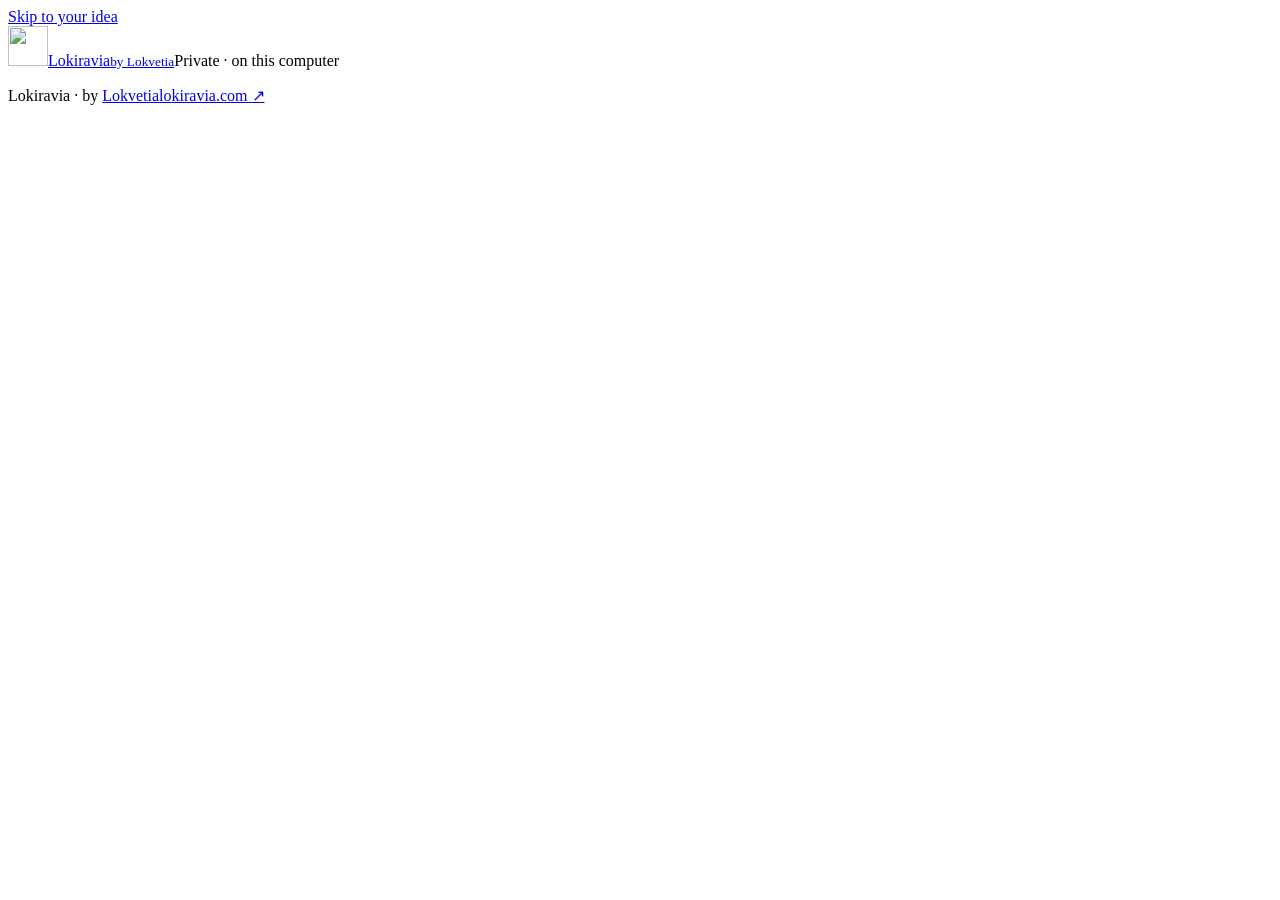
==== src/agentfactory_cloud/static/brief.html @ 4bbe6e47 "Rebrand AgentFactory Cloud as Lokiravia by Lokvetia" ====
<!doctype html>
<html lang="en"><head><meta charset="utf-8"><meta name="viewport" content="width=device-width,initial-scale=1"><title>Your game idea · Lokiravia</title><link rel="stylesheet" href="/static/brief.css"><script defer src="/static/brief.js"></script><meta name="theme-color" content="#513880"><meta name="description" content="Lokiravia by Lokvetia — a creative workspace for your game ideas and first playable plans."><link rel="icon" href="/static/brand-mark.svg" type="image/svg+xml"><link rel="stylesheet" href="/static/brand.css"></head>
<body class="brand-cloud page-brief"><a class="skip" href="#main">Skip to your idea</a><header><a href="/" class="brand"><img class="brand-symbol" src="/static/brand-mark.svg" alt="" width="40" height="40"><span class="brand-name">Lokiravia<small>by Lokvetia</small></span></a><span class="pill">Private · on this computer</span><button id="logout" class="quiet" hidden>Lock</button></header>
<main id="main"><p id="status" role="status" aria-live="polite"></p><section id="login" hidden><h1>Open your local workspace</h1><p>Use the access key configured by this computer’s operator.</p><label>Local access key<input id="token" type="password" autocomplete="off"></label><button id="sign-in">Open workspace</button></section>
<div id="workspace" hidden><div class="heading"><div><p class="eyebrow">A small beginning</p><h1>Make room for your game idea.</h1><p>Keep your original idea, shape a first version, and decide what comes later.</p></div><button id="new">New idea</button></div><div class="layout"><aside><h2>My ideas</h2><nav id="ideas" aria-label="Saved ideas"></nav></aside><section id="content">
<section id="intake"><h2>What would you like to make?</h2><p>Write naturally, in English or Ukrainian. Your exact words will be kept.</p><label>Your idea<textarea id="original" maxlength="6000" rows="7" placeholder="I want a game where…"></textarea></label><button id="create">Save my idea</button></section>
<section id="editor" hidden><div class="version-line"><span id="version" class="pill"></span><button id="reload" class="quiet">Load latest saved version</button></div><details><summary>Your original words · kept unchanged</summary><pre id="source"></pre></details><div class="next"><div><h2>Shape your first game</h2><p id="ai-route"></p></div><button id="suggest">Organize my idea with local AI</button></div><p id="kind"></p><section id="questions" aria-label="Quick questions"></section><div id="fields" class="fields"></div><section id="assumptions"></section><button id="save">Save my changes</button><button id="plan-first" class="quiet">Plan the first playable version</button><details><summary>Earlier versions and answers</summary><div class="history"><label>Saved version<select id="history"></select></label><button id="view-version" class="quiet">View version</button></div><ul id="answers"></ul></details></section>
</section></div><footer>This workspace prepares your game plan. Building, payment and publishing are separate steps and are not connected here.</footer></div><div class="brand-footer"><span>Lokiravia <span aria-hidden="true">·</span> by <a href="http://lokvetia.com/" target="_blank" rel="noopener noreferrer">Lokvetia</a></span><a href="http://lokiravia.com/" target="_blank" rel="noopener noreferrer">lokiravia.com <span aria-hidden="true">↗</span></a></div></main>
<dialog id="confirm"><form method="dialog"><h2 id="confirm-title"></h2><p id="confirm-copy"></p><div class="actions"><button value="cancel" class="quiet">Keep editing</button><button value="confirm" id="confirm-action">Continue</button></div></form></dialog></body></html>
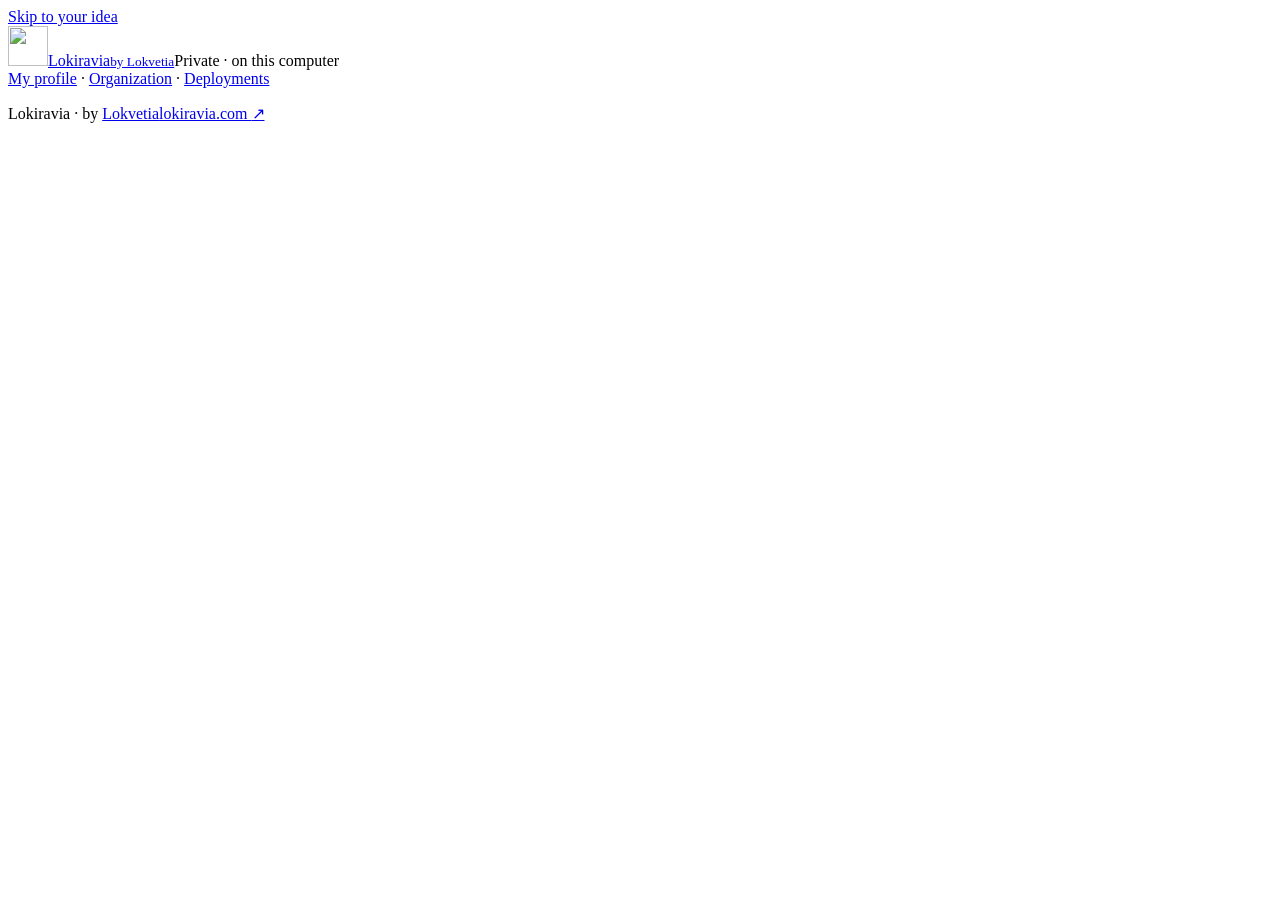
==== commit b643bdab: "Use shared Core identity and persistent deployment controller" ====
--- a/src/agentfactory_cloud/static/brief.html
+++ b/src/agentfactory_cloud/static/brief.html
@@ -1,7 +1,7 @@
 <!doctype html>
 <html lang="en"><head><meta charset="utf-8"><meta name="viewport" content="width=device-width,initial-scale=1"><title>Your game idea · Lokiravia</title><link rel="stylesheet" href="/static/brief.css"><script defer src="/static/brief.js"></script><meta name="theme-color" content="#513880"><meta name="description" content="Lokiravia by Lokvetia — a creative workspace for your game ideas and first playable plans."><link rel="icon" href="/static/brand-mark.svg" type="image/svg+xml"><link rel="stylesheet" href="/static/brand.css"></head>
 <body class="brand-cloud page-brief"><a class="skip" href="#main">Skip to your idea</a><header><a href="/" class="brand"><img class="brand-symbol" src="/static/brand-mark.svg" alt="" width="40" height="40"><span class="brand-name">Lokiravia<small>by Lokvetia</small></span></a><span class="pill">Private · on this computer</span><button id="logout" class="quiet" hidden>Lock</button></header>
-<main id="main"><p id="status" role="status" aria-live="polite"></p><section id="login" hidden><h1>Open your local workspace</h1><p>Use the access key configured by this computer’s operator.</p><label>Local access key<input id="token" type="password" autocomplete="off"></label><button id="sign-in">Open workspace</button></section>
+<main id="main"><nav aria-label="Shared account"><a href="https://id.lokvetia.com/profile" target="_blank" rel="noopener">My profile</a> · <a href="https://id.lokvetia.com/organizations" target="_blank" rel="noopener">Organization</a> · <a href="/deployments" target="_blank" rel="noopener">Deployments</a></nav><p id="status" role="status" aria-live="polite"></p><section id="login" hidden><h1>Sign in to your shared account</h1><p>One email and password for Lokiravia and Lokvetia Core. Existing edits stay in this tab while you sign in.</p><button id="sign-in">Sign in with email</button><p><a href="https://id.lokvetia.com/register" target="_blank" rel="noopener">Registration by administrator invitation</a></p></section>
 <div id="workspace" hidden><div class="heading"><div><p class="eyebrow">A small beginning</p><h1>Make room for your game idea.</h1><p>Keep your original idea, shape a first version, and decide what comes later.</p></div><button id="new">New idea</button></div><div class="layout"><aside><h2>My ideas</h2><nav id="ideas" aria-label="Saved ideas"></nav></aside><section id="content">
 <section id="intake"><h2>What would you like to make?</h2><p>Write naturally, in English or Ukrainian. Your exact words will be kept.</p><label>Your idea<textarea id="original" maxlength="6000" rows="7" placeholder="I want a game where…"></textarea></label><button id="create">Save my idea</button></section>
 <section id="editor" hidden><div class="version-line"><span id="version" class="pill"></span><button id="reload" class="quiet">Load latest saved version</button></div><details><summary>Your original words · kept unchanged</summary><pre id="source"></pre></details><div class="next"><div><h2>Shape your first game</h2><p id="ai-route"></p></div><button id="suggest">Organize my idea with local AI</button></div><p id="kind"></p><section id="questions" aria-label="Quick questions"></section><div id="fields" class="fields"></div><section id="assumptions"></section><button id="save">Save my changes</button><button id="plan-first" class="quiet">Plan the first playable version</button><details><summary>Earlier versions and answers</summary><div class="history"><label>Saved version<select id="history"></select></label><button id="view-version" class="quiet">View version</button></div><ul id="answers"></ul></details></section>
